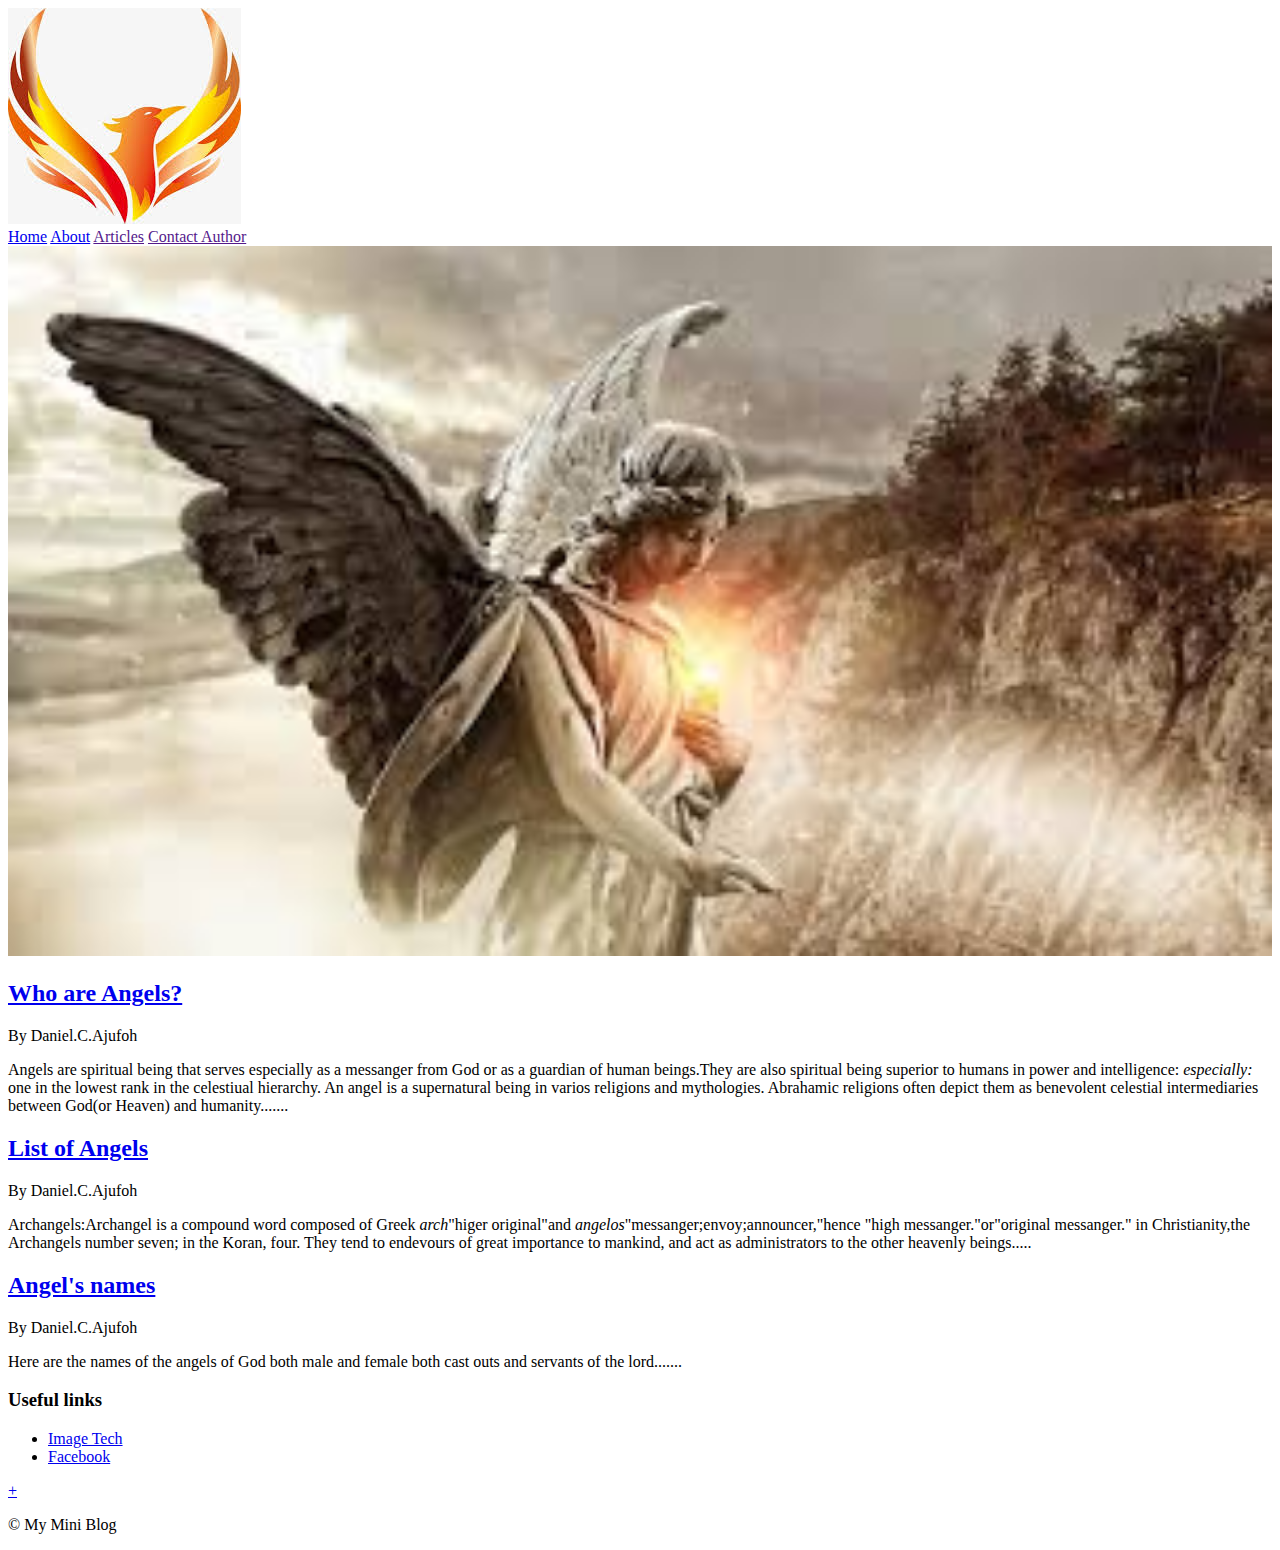
==== My Mini Project.html @ 5d8b4367 "first commit" ====
<!DOCTYPE html>
<html lang="en">
<head>
	<meta charset="utf-8">
	<meta name="view port" content="width=device-width" initial scale=1.0>
	<title>My Mini Blog</title>
	<link rel="icon" href="Assets/phinix.jfif" type="phinix/icon">

	<link rel="stylesheet" type="text/css" href="css/style.css">
</head>
<body>
	<div id="top" class="wrapper">
		<header>
			<div id="logo">
				<img class="logo img" src="Assets/phinix.jfif" alt="No img">
			</div>
			<nav>
				<a href="Welcome.html">Home</a>
				<a href="Daniel Ajufoh.html">About</a>
				<a href="">Articles</a>
				<a href="">Contact Author</a>
			</nav>
		</header>
		<div id="Caption">
			<img width="100%" src="Assets/assets.jfif" alt="Awesome graphics">
		</div>

		<main>
			<section>
				<article>
					<h2><a href="Who Angels are.html">Who are Angels?</a></h2>
					<span>By Daniel.C.Ajufoh</span>
					<p>Angels are spiritual being that serves especially as a messanger from God or as a guardian of human beings.They are also spiritual being superior to humans in power and intelligence: <i>especially:</i> one in the lowest rank in the celestiual hierarchy. An angel is a supernatural being in varios religions and mythologies. Abrahamic religions often depict them as benevolent celestial intermediaries between God(or Heaven) and humanity.......</p>
				</article>
				<article>
					<h2><a href="List of Angels.html.html">List of Angels</a></h2>
					<span>By Daniel.C.Ajufoh</span>
					<p>Archangels:Archangel is a compound word composed of Greek <i>arch</i>"higer original"and <i>angelos</i>"messanger;envoy;announcer,"hence "high messanger."or"original messanger." in Christianity,the Archangels number seven; in the Koran, four. They tend to endevours of great importance to mankind, and act as administrators to the other heavenly beings.....</p>
				</article>
				<article>
					<h2><a href="Angel's names (Gender).html">Angel's names</a></h2>
					<span>By Daniel.C.Ajufoh</span>
					<p>Here are the names of the angels of God both male and female both cast outs and servants of the lord....... </p>
				</article>
			</section>


			<aside>
				<h3>Useful links</h3>
				<ul>
					<li>	
						<a href="image.com.ng">Image Tech</a>
					</li>
					<li>
						<a href="www.Facebook.com">Facebook</a>
					</li>
				</ul>
			</aside>
		</main>
		<div class="back2top">
			<a href="#top">+</a>
		</div>
		<footer>
			<p> &copy; My Mini Blog</p>
		</footer>
</div>
</body>
</html>
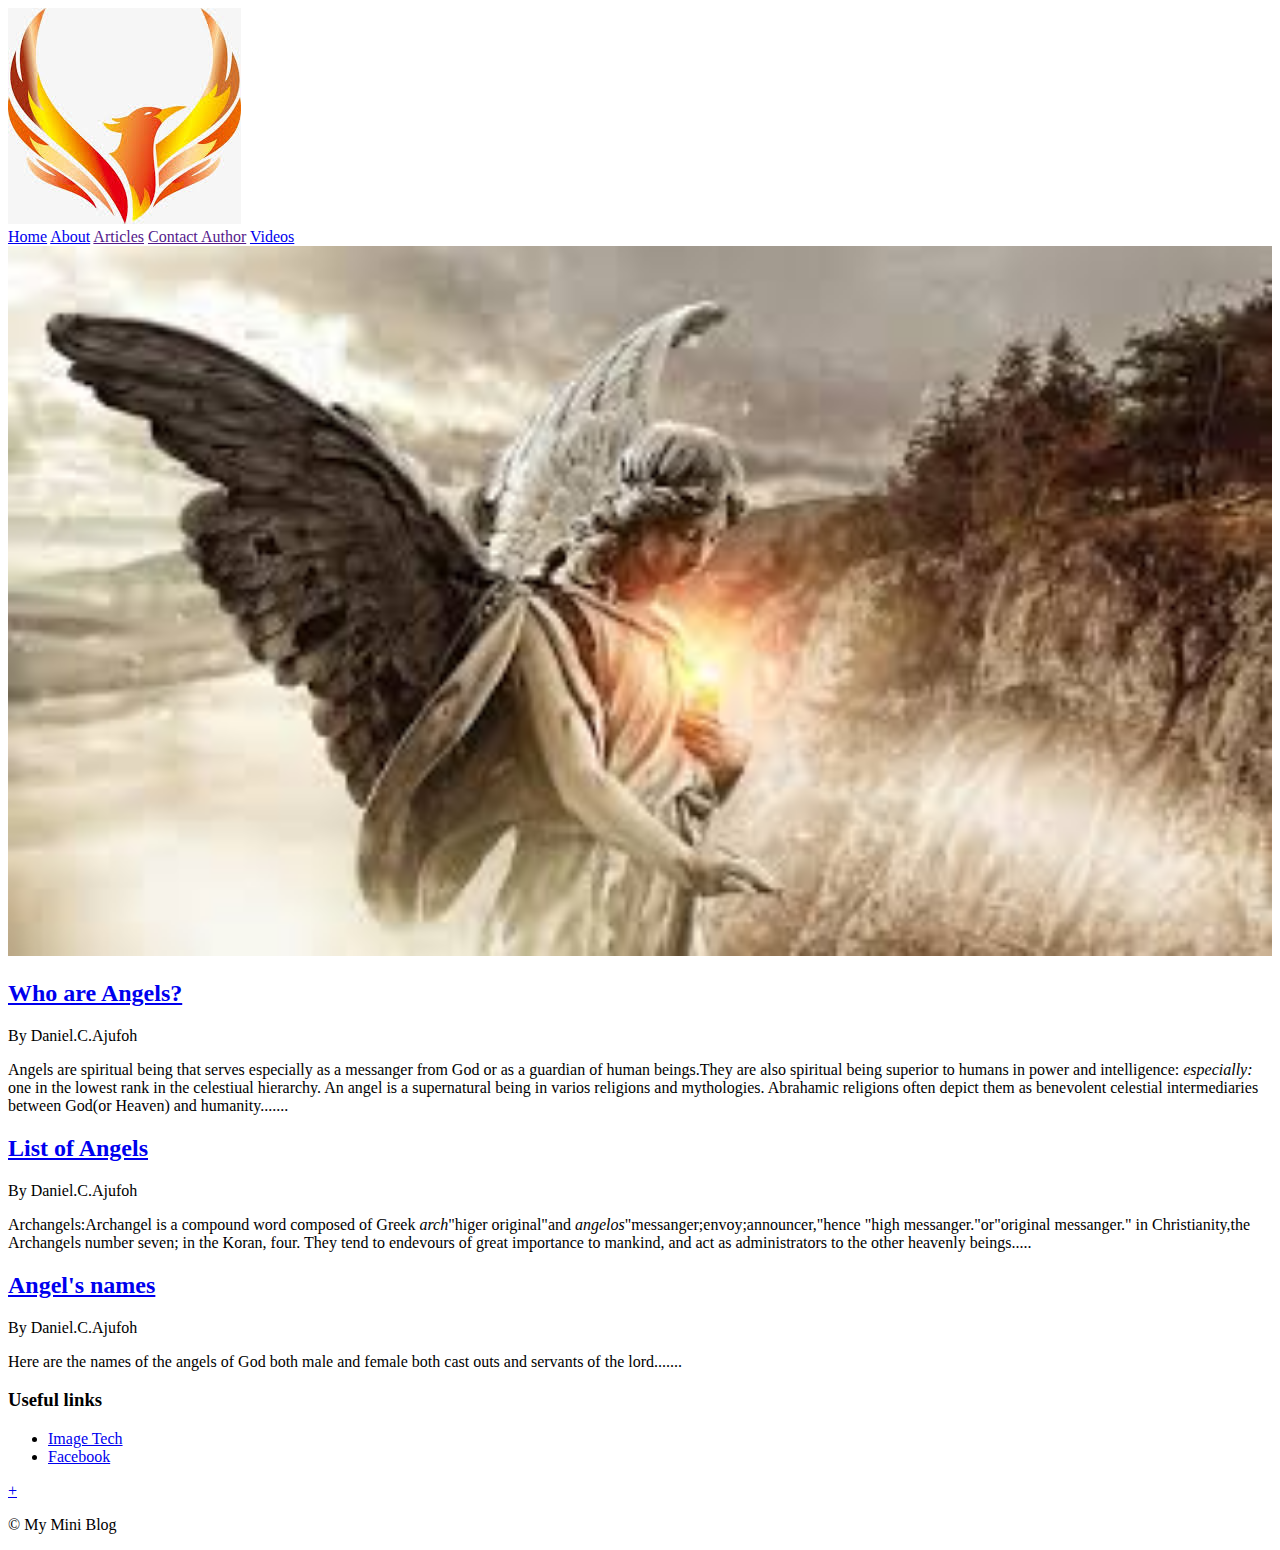
==== commit 47ab1a11: "first commit" ====
--- a/My Mini Project.html
+++ b/My Mini Project.html
@@ -19,6 +19,7 @@
 				<a href="Daniel Ajufoh.html">About</a>
 				<a href="">Articles</a>
 				<a href="">Contact Author</a>
+				<a href="www.youtube.com">Videos</a>
 			</nav>
 		</header>
 		<div id="Caption">
